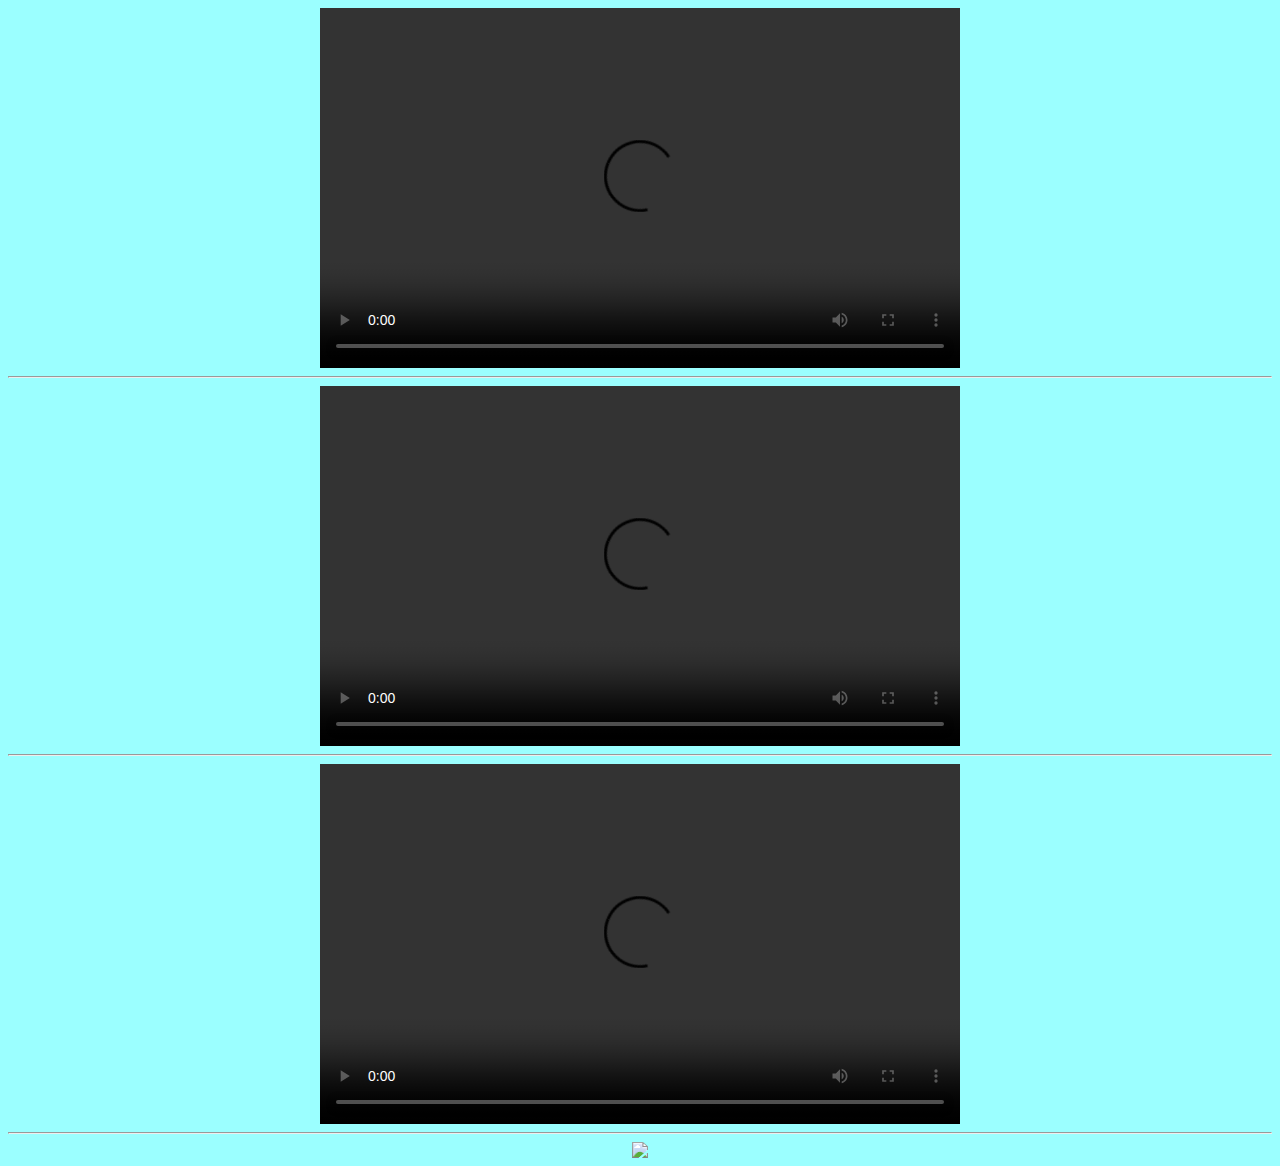
==== FakeNYN.html @ 9b5fa14e "Add files via upload" ====
<!DOCTYPE html>
<html lang="en">
<head>
    <meta charset="UTF-8">
    <meta name="viewport" content="width=device-width, initial-scale=1.0">
    <title>FakeNyn</title>
    <link rel="stylesheet" href="css/style.css">
    <link rel="icon" href="./img/FakeNYN.jpg">
    <style>
        body{
            background-color: rgba(0, 255, 255, 0.393);
        }
        .Video{
            width: 100%;
            min-width: auto;
            display: flex;
            align-items: center;
            justify-content: center;
        }
    </style>
</head>
<body>
    <div class="Video">
        <video src="video/NYN列车.mp4" controls width="640" height="360"></video>
    </div>
    <hr>
    <div class="Video">
        <video src="video/NYN小车.mp4" controls width="640" height="360"></video>
    </div>
    <hr>
    <div class="Video">
        <video src="video/NYN的可爱.mp4" controls width="640" height="360"></video>
    </div>
    <hr>
    <div class="Video">
        <img src="img/nyn.gif">
    </div>
</body>
</html>
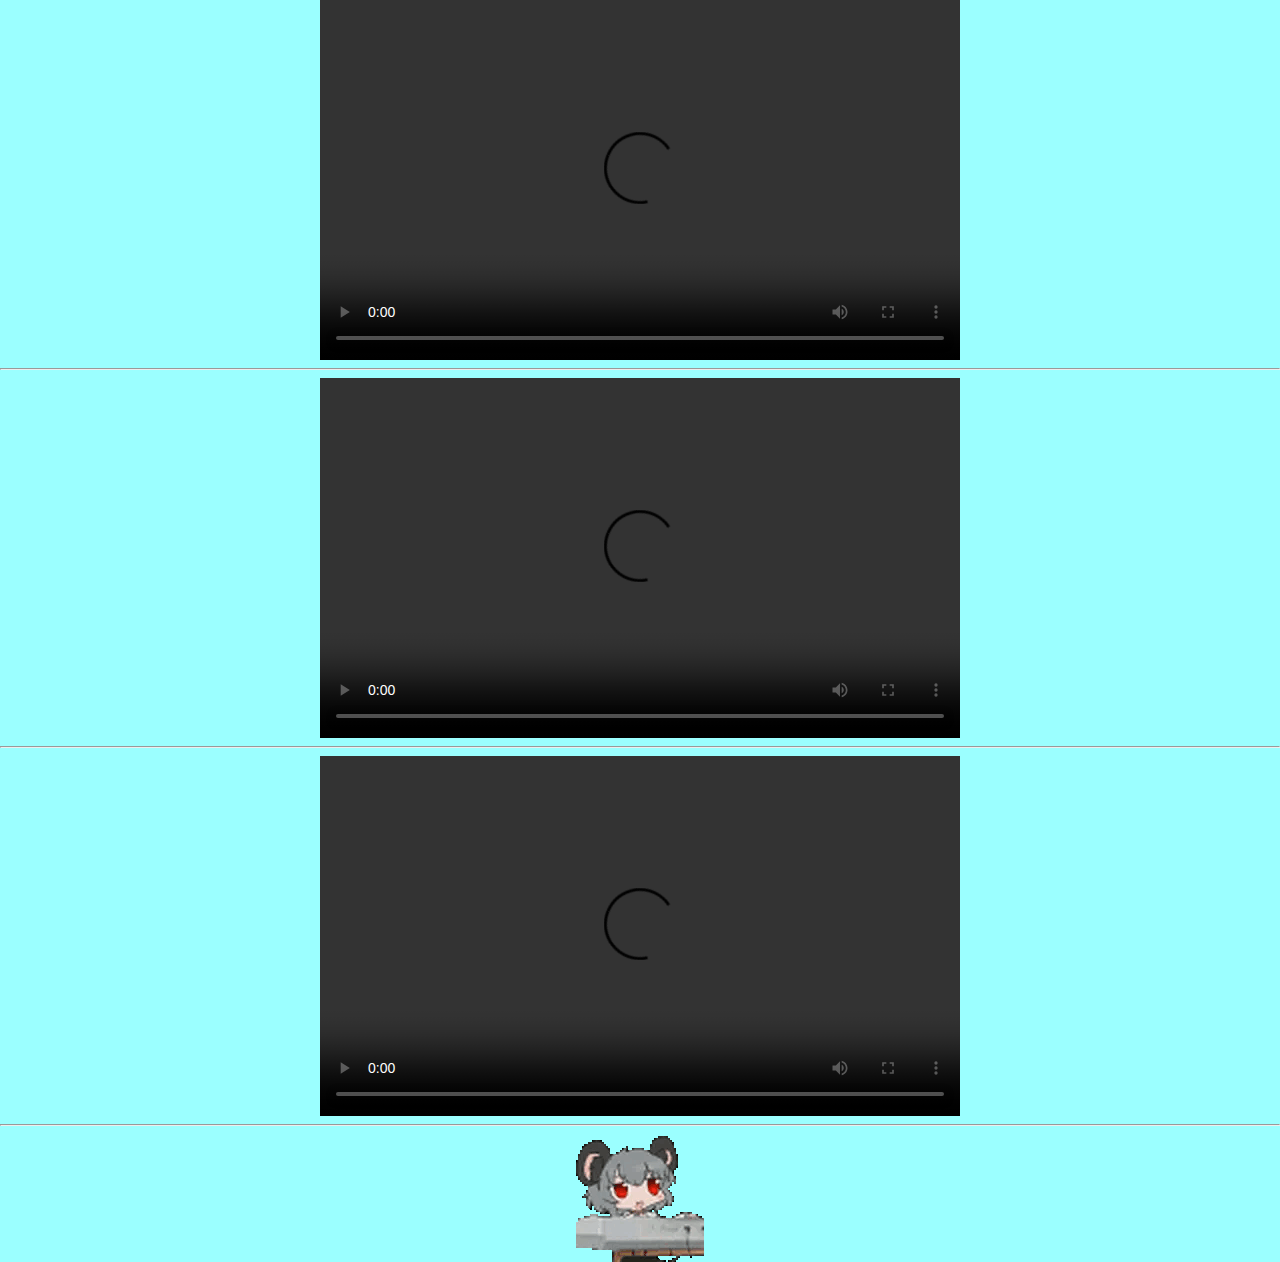
==== commit 553d43a4: "FakeNYN.html" ====
--- a/FakeNYN.html
+++ b/FakeNYN.html
@@ -21,11 +21,11 @@
 </head>
 <body>
     <div class="Video">
-        <video src="video/NYN列车.mp4" controls width="640" height="360"></video>
+        <video src="video2/NYN列车.mp4" controls width="640" height="360"></video>
     </div>
     <hr>
     <div class="Video">
-        <video src="video/NYN小车.mp4" controls width="640" height="360"></video>
+        <video src="video3/NYN小车.mp4" controls width="640" height="360"></video>
     </div>
     <hr>
     <div class="Video">
@@ -36,4 +36,4 @@
         <img src="img/nyn.gif">
     </div>
 </body>
-</html>+</html>
--- a/css/style.css
+++ b/css/style.css
@@ -0,0 +1,78 @@
+body{
+    margin: 0;
+    padding: 0;
+}
+.small{
+    width: 100%;
+    height: 0;
+    padding-bottom: 25%;
+    display: flex;
+    justify-content: center;
+    overflow: hidden;
+}
+.small img:not(:hover){
+    transition: all 0.4s;
+}
+.E1_1{
+    width: 50%;
+    height: 0;
+    padding-bottom: 25%;
+    position: relative;
+    float: left;
+    left: 12.5%;
+    z-index: 12;
+}
+.E1_1 img{
+    width: auto;
+    height: 100%;
+    position: absolute;
+    left: 100%;
+}
+.small:hover .E1_1{
+    left: -37.5%;
+    transition: 1s ease-in-out;
+}
+.small:not(:hover) .E1_1{
+    transition: 1s ease-in-out;
+}
+.E1_2{
+    width: 50%;
+    height: 25vw;
+    background-color: rgba(253, 215, 199, 0.435);
+    overflow: auto;
+    position: relative;
+    left: -12.5%;
+    z-index: 10;
+}
+
+.Title{
+    width: 32vw;
+    height: 10vw;
+    overflow: hidden;
+    position: fixed;
+    left: 0;
+    top: 0;
+    z-index: 16;
+    /* background-color: black; */
+}
+.Title a{
+    display: block;
+    width: 32vw;
+    height: 10vw;
+    /* position: absolute; */
+    /* background-color: aqua; */
+}
+.Title a img{
+    width: 100%;
+    height: 100%;
+    position: absolute;
+    /* opacity: 0.2; */
+}
+.Title a img:hover{
+    transform: scale(1.2);
+    cursor: pointer;
+    transition: 0.8s;
+}
+.Title a img:not(:hover){
+    transition: 0.8s;
+}